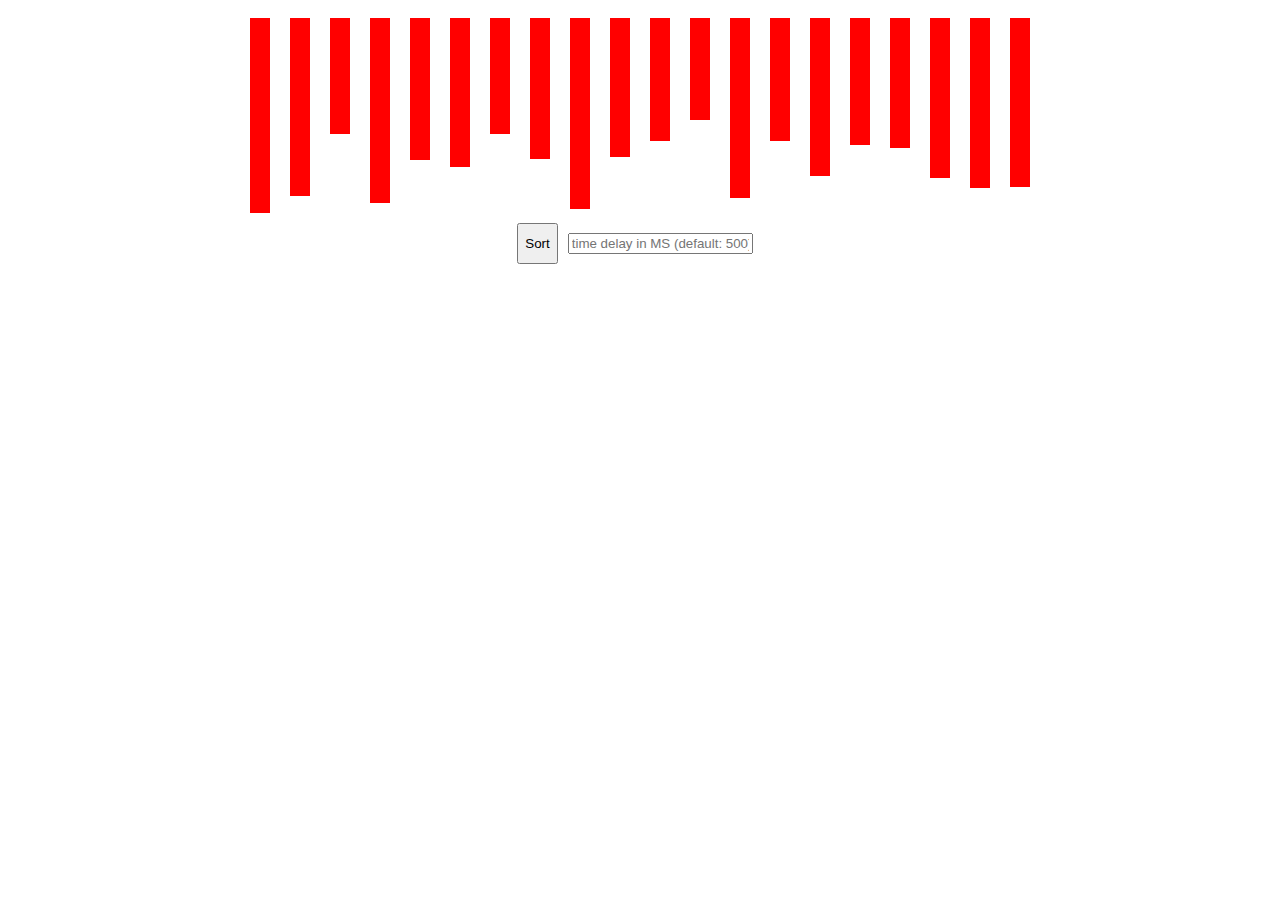
==== index.html @ 885d81fe "Inital Commit" ====
<!DOCTYPE html>
<html>
	<head>
		<title>someordinarycode</title>
		<link href="https://cdn.jsdelivr.net/npm/bootstrap@5.1.3/dist/css/bootstrap.min.css" rel="stylesheet" integrity="sha384-1BmE4kWBq78iYhFldvKuhfTAU6auU8tT94WrHftjDbrCEXSU1oBoqyl2QvZ6jIW3" crossorigin="anonymous">
	</head>
	<body>
		<div id="array">
		</div>
		
		<div id="opt">	
			<button onclick="sort()" class="btn btn-success" >Sort</button>
			<input id="in" placeholder="time delay in MS (default: 500)" style="margin:10px;"></input>
		</div>

		<script src="index.js"></script>
<style>
	#array {
		display: flex;
		heigth: 100vh;
		aligh-items: center;
		justify-content: center;
	}	
	#opt {
		display: flex;
		heigth: 100vh;
		aligh-items: center;
		justify-content: center;
	}
</style>
	</body>
</html>
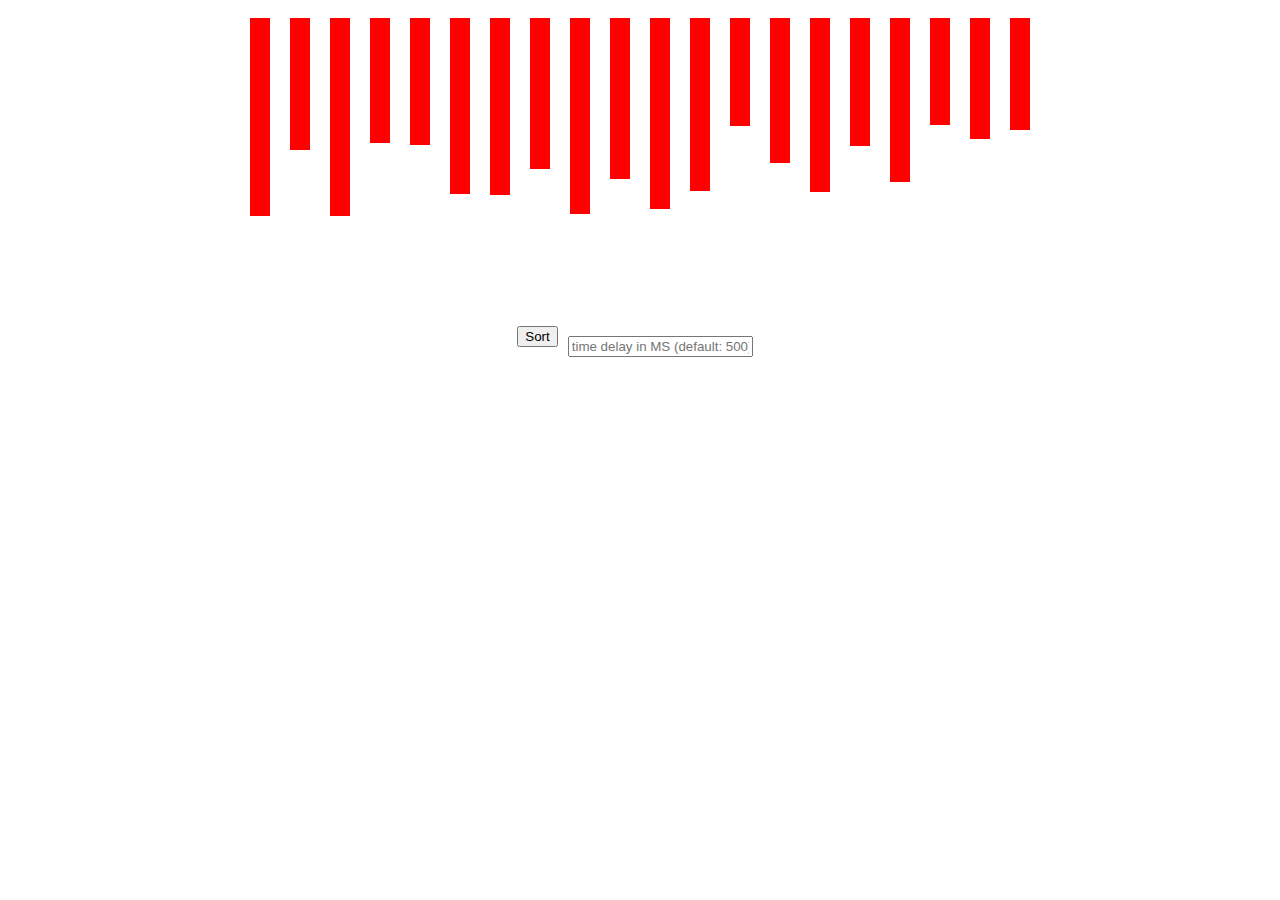
==== commit 5297c624: "Added Quick Sort" ====
--- a/index.html
+++ b/index.html
@@ -8,9 +8,13 @@
 		<div id="array">
 		</div>
 		
-		<div id="opt">	
-			<button onclick="sort()" class="btn btn-success" >Sort</button>
-			<input id="in" placeholder="time delay in MS (default: 500)" style="margin:10px;"></input>
+		<div id="opt" style="margin-top: 100px;"> 	
+			<div >	
+				<button onclick="sort()" class="btn btn-success" >Sort</button>
+			</div>	
+			<div>	
+				<input id="in" placeholder="time delay in MS (default: 500)" style="margin:10px;"></input>
+			</div>	
 		</div>
 
 		<script src="index.js"></script>
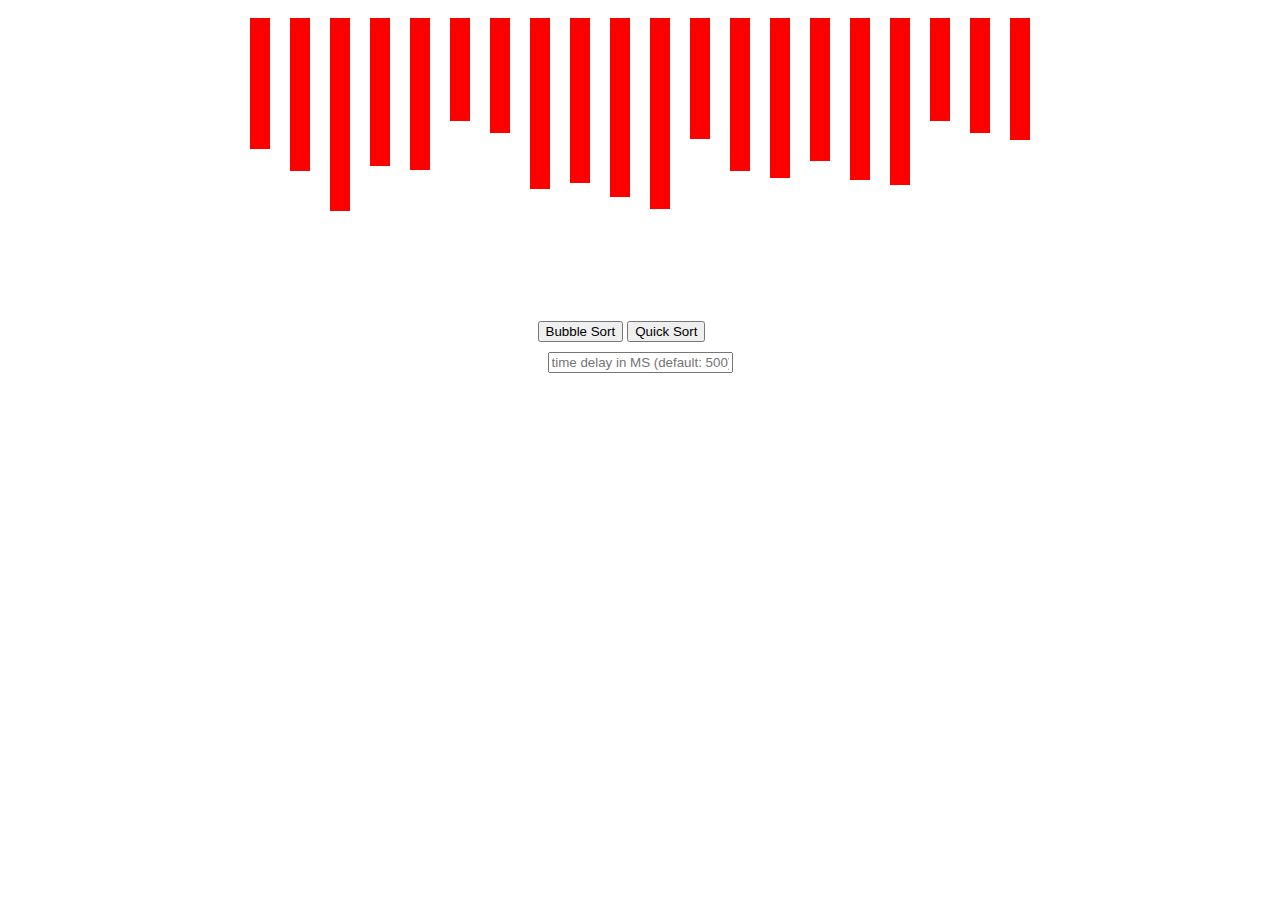
==== commit 03ca75b6: "Added New Button For Quick Sort" ====
--- a/index.html
+++ b/index.html
@@ -10,13 +10,14 @@
 		
 		<div id="opt" style="margin-top: 100px;"> 	
 			<div >	
-				<button onclick="sort()" class="btn btn-success" >Sort</button>
+				<button onclick="sort(0)" class="btn btn-success" >Bubble Sort</button>
+				<button onclick="sort(1)" class="btn btn-danger" >Quick Sort</button
 			</div>	
 			<div>	
 				<input id="in" placeholder="time delay in MS (default: 500)" style="margin:10px;"></input>
 			</div>	
 		</div>
-
+		
 		<script src="index.js"></script>
 <style>
 	#array {
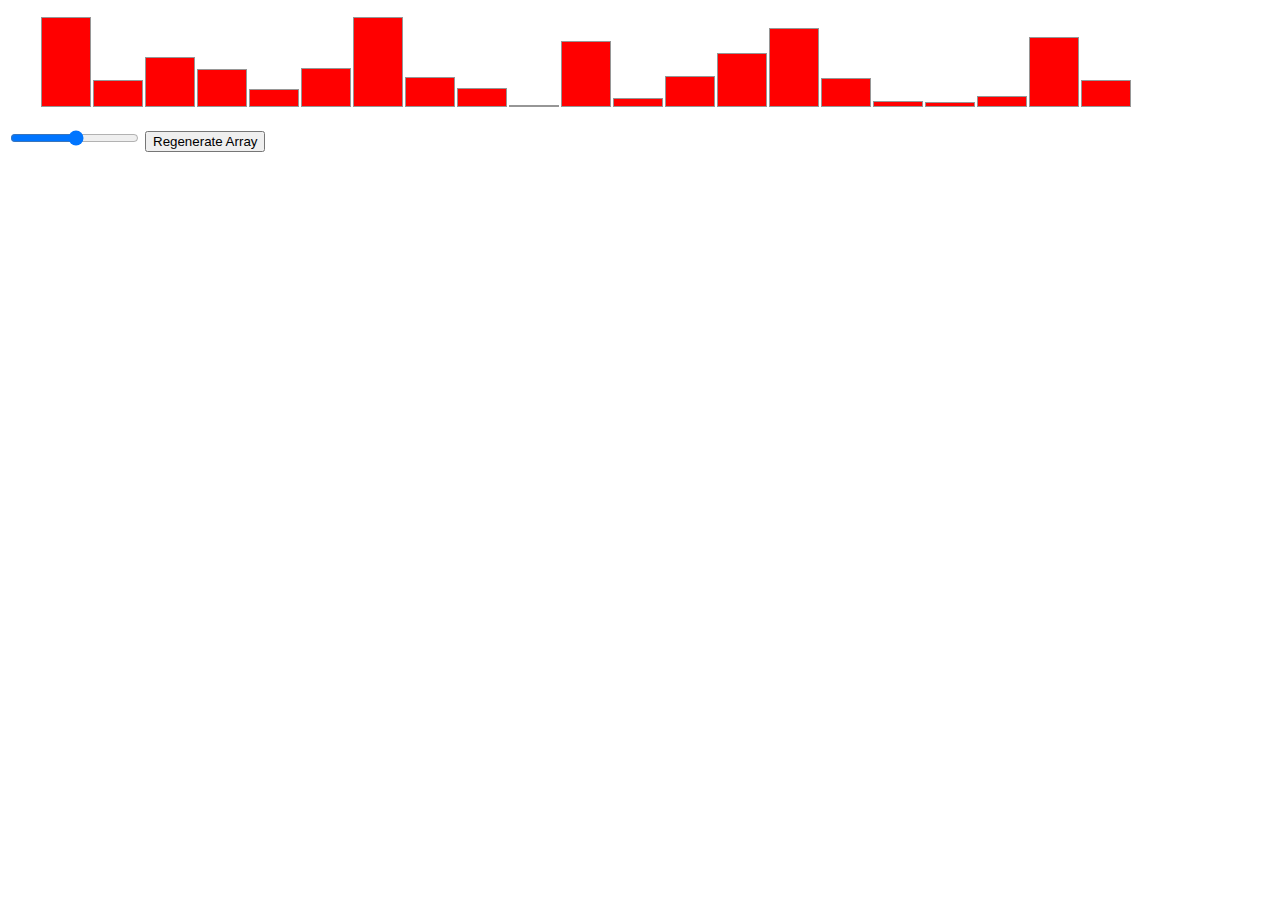
==== commit eb57c22b: "Changed The Whole Project Structure" ====
--- a/index.html
+++ b/index.html
@@ -2,36 +2,16 @@
 <html>
 	<head>
 		<title>someordinarycode</title>
-		<link href="https://cdn.jsdelivr.net/npm/bootstrap@5.1.3/dist/css/bootstrap.min.css" rel="stylesheet" integrity="sha384-1BmE4kWBq78iYhFldvKuhfTAU6auU8tT94WrHftjDbrCEXSU1oBoqyl2QvZ6jIW3" crossorigin="anonymous">
+		<link rel="stylesheet" href="index.css">
+		<link href="https://cdn.jsdelivr.net/npm/bootstrap@5.1.3/dist/css/bootstrap.min.css" rel="stylesheet" 
+		integrity="sha384-1BmE4kWBq78iYhFldvKuhfTAU6auU8tT94WrHftjDbrCEXSU1oBoqyl2QvZ6jIW3" crossorigin="anonymous">
 	</head>
 	<body>
 		<div id="array">
 		</div>
 		
-		<div id="opt" style="margin-top: 100px;"> 	
-			<div >	
-				<button onclick="sort(0)" class="btn btn-success" >Bubble Sort</button>
-				<button onclick="sort(1)" class="btn btn-danger" >Quick Sort</button
-			</div>	
-			<div>	
-				<input id="in" placeholder="time delay in MS (default: 500)" style="margin:10px;"></input>
-			</div>	
-		</div>
-		
+		<input id="size-input" min="21" max="50" type="range"/>
+		<button onclick="redraw()">Regenerate Array</button>
 		<script src="index.js"></script>
-<style>
-	#array {
-		display: flex;
-		heigth: 100vh;
-		aligh-items: center;
-		justify-content: center;
-	}	
-	#opt {
-		display: flex;
-		heigth: 100vh;
-		aligh-items: center;
-		justify-content: center;
-	}
-</style>
 	</body>
 </html>
--- a/index.css
+++ b/index.css
@@ -0,0 +1,16 @@
+* {
+	box-sizing: border-box;
+}
+
+.elem {
+	display:inline-block;
+	background-color: red;
+	margin:1px;
+	border: 1px solid #969696;
+}
+
+#array {
+	margin:1em auto;
+	width:1200px;
+	display:block;
+}
